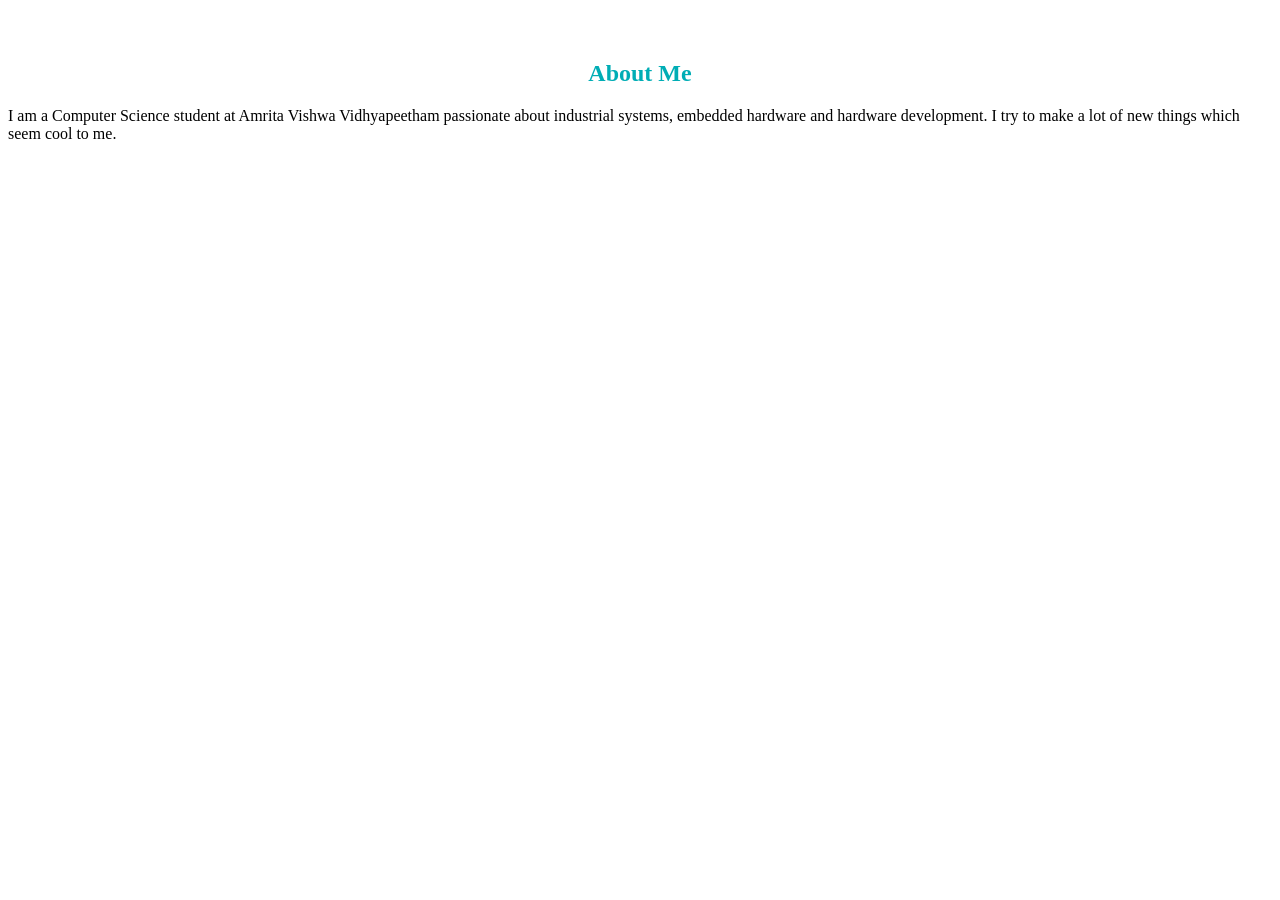
==== about.html @ 5ea111a5 "Add files via upload" ====
<!DOCTYPE html>
<html>
<head>
    <title>About Me</title>
    <link rel="stylesheet" href="css/style.css">
</head>
<body>

<h2 style="text-align:center; margin-top:60px; color: #00adb5;">About Me</h2>
<p id="about">
I am a Computer Science student at Amrita Vishwa Vidhyapeetham 
passionate about industrial systems, 
embedded hardware and hardware development.
I try to make a lot of new things which seem cool to me.

</p>

</body>
</html>
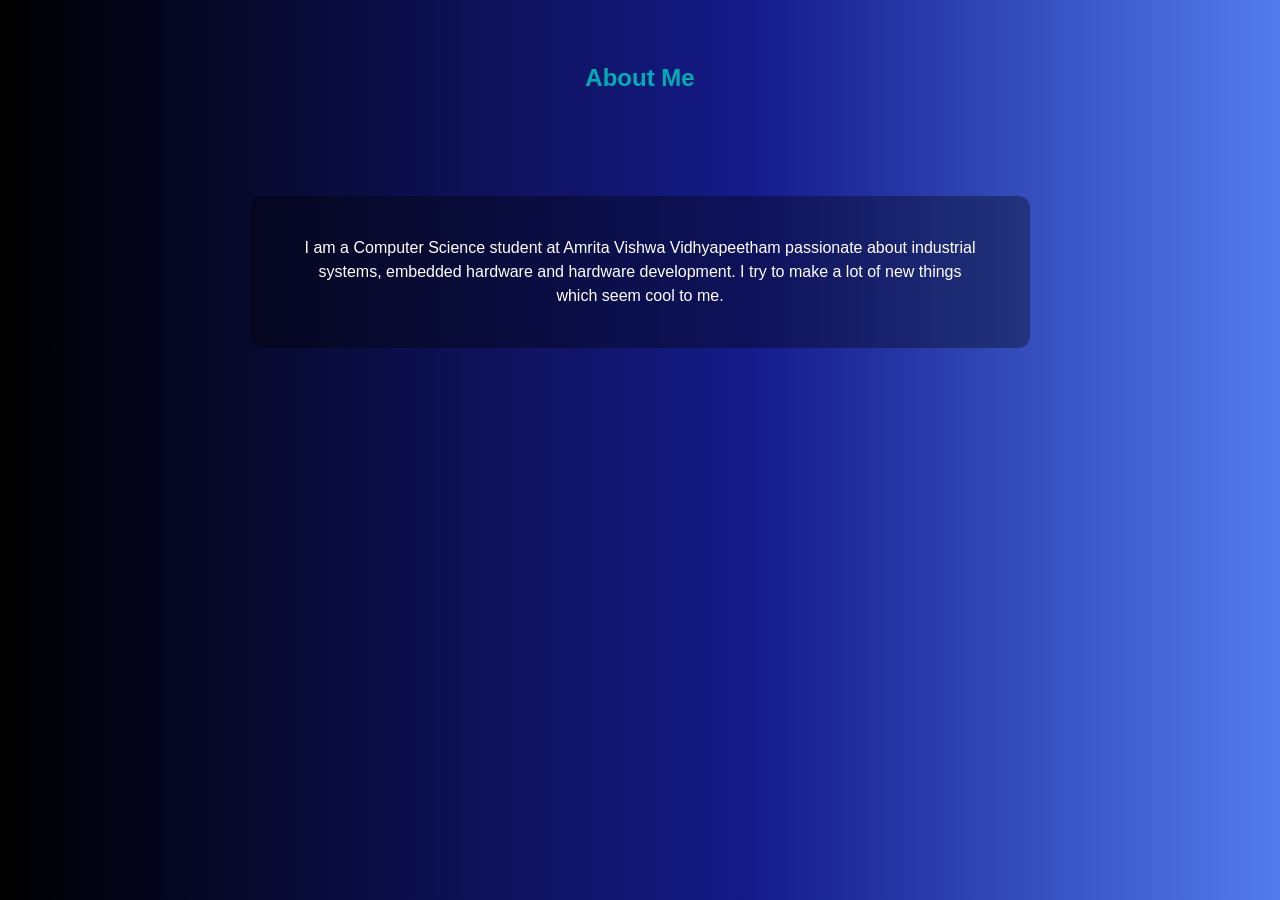
==== commit 568aded3: "Fix HTML formatting and update stylesheet path" ====
--- a/about.html
+++ b/about.html
@@ -2,7 +2,7 @@
 <html>
 <head>
     <title>About Me</title>
-    <link rel="stylesheet" href="css/style.css">
+    <link rel="stylesheet" href="CSS/style.css">
 </head>
 <body>
 
@@ -16,4 +16,4 @@
 </p>
 
 </body>
-</html>+</html>
--- a/CSS/style.css
+++ b/CSS/style.css
@@ -0,0 +1,229 @@
+* {
+    margin: 0;
+    padding: 0;
+    box-sizing: border-box;
+    font-family: Arial, Helvetica, sans-serif;
+}
+
+body {
+    line-height: 1.5;
+    background: #000000;
+    background: linear-gradient(90deg,rgba(0, 0, 0, 1) 0%, rgba(21, 27, 138, 1) 59%, rgba(83, 124, 237, 1) 100%);
+}
+
+.navbar {
+    display: flex;
+    justify-content: space-between;
+    align-items: center;
+    background-color: rgba(255, 255, 255, 0.14);
+    color: white;
+    margin: 20px;
+    margin-top: 30px;
+    border-radius: 10px;
+    padding: 8px 50px;
+    transition: 0.5s;
+}
+
+.logo {
+    color: white;
+}
+
+.nav-links {
+    list-style: none;
+    display: flex;
+}
+
+.nav-links li {
+    margin-left: 20px;
+}
+
+.nav-links a {
+    color: white;
+    text-decoration: none;
+    transition: 0.3s;
+}
+
+.nav-links a:hover {
+    color: #00adb5;
+    transition: 0.4s;
+}
+
+.desc {
+    height: 90vh;
+    display: flex;
+    justify-content: center;
+    align-items: center;
+    background: #000000;
+    background: linear-gradient(90deg,rgba(0, 0, 0, 1) 0%, rgba(21, 27, 138, 1) 59%, rgba(83, 124, 237, 1) 100%);
+    color: white;
+    text-align: center;
+}
+
+.desc span {
+    color: rgb(0, 173, 181);
+}
+
+.button {
+    display: inline-block;
+    margin-top: 20px;
+    padding: 10px 20px;
+    background: #00adb5;
+    color: white;
+    text-decoration: none;
+    border-radius: 10px;
+    transition: 0.6s;
+}
+
+.button:hover {
+    background-color: rgba(0, 136, 145, 0.5);
+    color: white;
+    padding: 18px 28px;
+    border-radius: 50px;
+    transition: 0.4s;
+}
+.preview {
+    padding: 50px;
+    text-align: center;
+    color: #00adb5;
+}
+
+.cards {
+    display: flex;
+    justify-content: center;
+    gap: 30px;
+    margin-top: 30px;
+}
+
+.card {
+    background:  rgba(100, 100, 100, 0.4);;
+    width: 300px;
+    border-radius: 10px;
+    overflow: hidden;
+    color: white;
+    text-align: center;
+    box-shadow: 0px 5px 15px rgba(0,0,0,0.3);
+    transition: 0.5s;
+}
+
+.card:hover {
+    transform: translateY(-15px);
+}
+
+.card img {
+    width: 100%;
+    border-radius: 10px;
+}
+
+.card h3 {
+    margin: 15px 0;
+}
+
+.card p {
+    padding: 0 15px;
+}
+
+.card a {
+    display: block;
+    margin-top: 5px;
+    padding: 10px;
+    background: #00adb5;
+    color: white;
+    text-decoration: none;
+    border-radius: 7px;
+}
+
+/* FOOTER */
+footer {
+    background-color: rgba(0, 0, 0, 0.64);
+    color: white;
+    text-align: center;
+    padding: 20px;
+}
+
+.footer-links a {
+    color: #00adb5;
+    margin: 0 10px;
+    text-decoration: none;
+}
+
+/* RESPONSIVE DESIGN */
+@media (max-width: 768px) {
+    .cards {
+        flex-direction: column;
+        align-items: center;
+    }
+
+    .navbar {
+        flex-direction: column;
+    }
+
+    .nav-links {
+        flex-direction: column;
+        margin-top: 10px;
+    }
+}
+
+
+
+
+.contact-options {
+    display: flex;
+    flex-wrap: wrap;
+    justify-content: center;
+    gap: 40px;
+    margin-top: 40px;
+}
+
+.contact-item {
+    background-color: rgba(255, 255, 255, 0.14);
+    padding: 20px;
+    width: 250px;
+    border-radius: 10px;
+    box-shadow: 0 8px 15px rgba(0,0,0,0.2);
+    text-align: center;
+}
+
+.contact-item h3 {
+    margin-bottom: 10px;
+    color: #00adb5;
+}
+
+.contact-item a {
+    text-decoration: none;
+    color:  white;
+}
+
+.contact-item a:hover {
+    color: #00adb5;
+    
+}
+
+@media (max-width: 768px) {
+    .contact-options {
+        flex-direction: column;
+        align-items: center;
+    }
+
+    .contact-item {
+        width: 90%;
+    }
+}
+.contact-section {
+    padding: 60px;
+    text-align: center;
+    background: linear-gradient(90deg,rgba(0, 0, 0, 1) 0%, rgba(21, 27, 138, 1) 59%, rgba(83, 124, 237, 1) 100%);
+    color: white;
+}
+
+#about{
+    padding:40px; 
+    text-align:center;
+    padding-right: 50px;
+    padding-left: 50px; 
+    color:white;
+    background-color: rgba(0, 0, 0, 0.34);
+    border-radius: 12px;
+    margin-left: 250px;
+    margin-right: 250px;
+    margin-top: 100px;
+}
